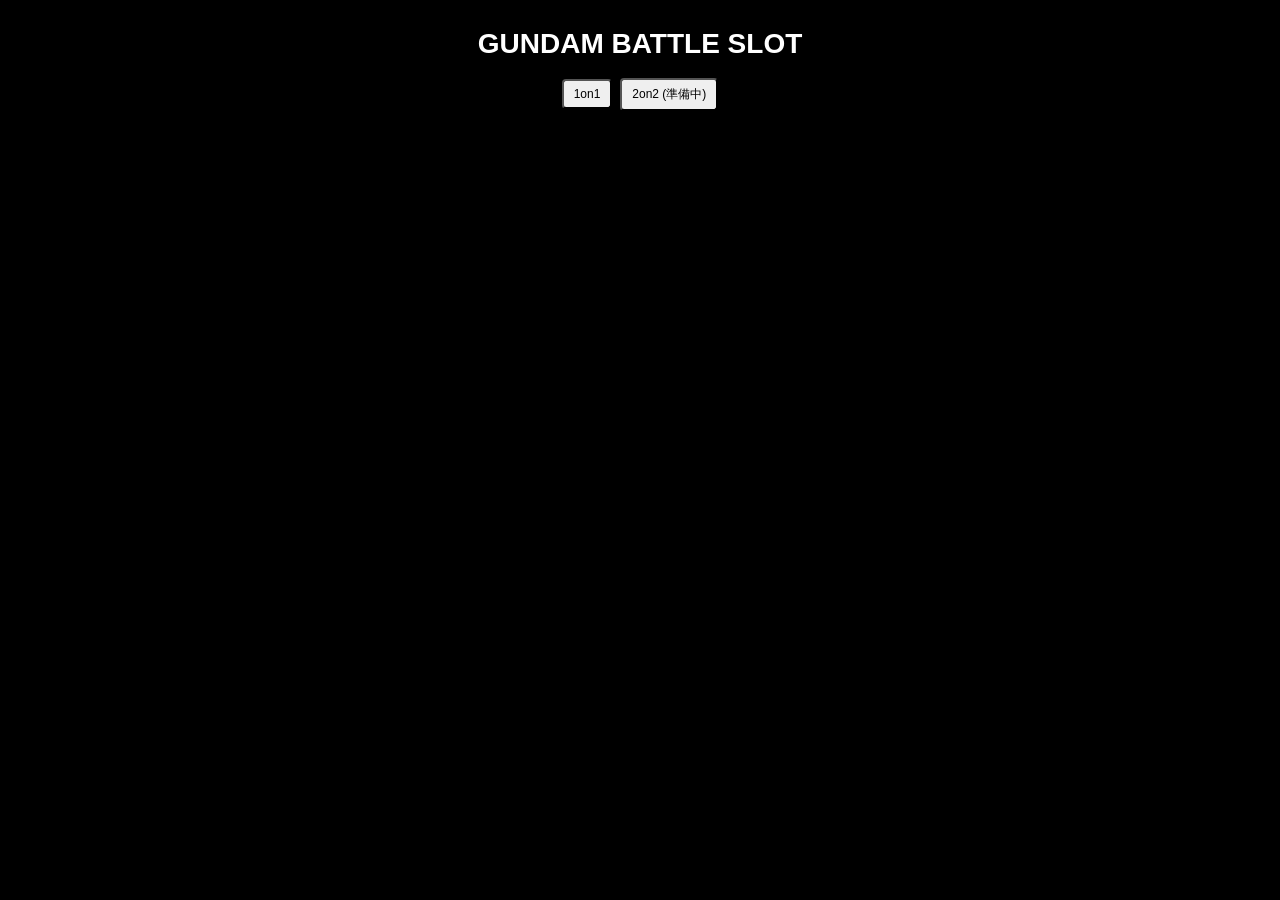
==== Index.html @ 582f5aa9 "Add files via upload" ====
<!DOCTYPE html>
<html lang="ja">
<head>
<meta charset="UTF-8">
<meta name="viewport" content="width=device-width, initial-scale=1.0">
<title>GUNDAM BATTLE SLOT</title>
<link rel="stylesheet" href="css_style.css">
</head>
<body>

<!-- タイトル画面 -->
<div id="title" class="screen active">
  <h1>GUNDAM BATTLE SLOT</h1>
  <button id="start1v1Btn">1on1</button>
  <button id="start2v2Btn">2on2 (準備中)</button>
</div>

<!-- 機体選択 -->
<div id="select" class="screen">
  <h2>機体選択</h2>
  <div id="selectGuide">PLAYER A の機体を選択</div>
  <div id="selectedUnitsPreview"></div>
  <div id="unitButtons"></div>
</div>

<!-- バトル画面 -->
<div id="battle" class="screen">

  <div style="text-align:left; margin-bottom:6px;">
    <button id="toggleTestModeBtn">テストモード: OFF</button>
  </div>


  <h2 id="turnText">TURN 1</h2>
  <h3 id="currentPlayer">PLAYER A</h3>

  <div class="container">
    <div class="player" id="playerA"></div>

<div style="
      display:flex;
      flex-direction:column;
      gap:8px;
      margin:0 4px;
      flex-shrink:0;
    ">
      <div id="turnCounterBox" style="
        width:35px;
        height:35px;
        border:1px solid white;
        border-radius:8px;
        display:flex;
        flex-direction:column;
        justify-content:center;
        align-items:center;
        font-size:11px;
        line-height:1.2;
      ">
        <div>TURN</div>
        <div id="turnCounterValue" style="font-size:18px;font-weight:bold;">1</div>
      </div>

      <div id="actionCounterBox" style="
        width:35px;
        height:35px;
        border:1px solid white;
        border-radius:8px;
        display:flex;
        flex-direction:column;
        justify-content:center;
        align-items:center;
        font-size:11px;
        line-height:1.2;
      ">
        <div>行動</div>
        <div id="actionCounterValue" style="font-size:18px;font-weight:bold;">1</div>
      </div>
    </div>

    <div class="player" id="playerB"></div>
  </div>

  <div class="bottom">
    <div id="attackLog">バトル開始待機中</div>
   <button id="executeSlotBtn">スロット行動実行</button>
<div id="singleTeamActionButtons" style="display:none; margin-top:4px;">
  <button id="executeUnit1SlotBtn">1単独行動</button>
  <button id="executeUnit2SlotBtn">2単独行動</button>
</div>
<button id="simulateSlotBtn">シミュレーション</button>
<button id="endTurnBtn">ターン終了</button>
    <br><br>
  </div>

</div>
<!-- popup -->
<div id="popup" class="popup"></div>

<script type="module" src="js_main.js"></script>
</body>
</html>
---- css_style.css ----
body{
  background:black;
  color:white;
  font-family:sans-serif;
  text-align:center;
  font-size:14px;
  margin:0;
  padding:0;
}

.screen{
  display:none;
  width:100%;
  max-width:1000px;
  margin:0 auto;
  padding:12px 8px;
  box-sizing:border-box;
}

.active{
  display:block;
}

h1{
  font-size:28px;
  margin:16px 0;
}

h2{
  margin:10px 0;
  font-size:18px;
}

h3{
  margin:8px 0;
  font-size:16px;
}

button{
  padding:6px 10px;
  margin:2px;
  font-size:12px;
  border-radius:4px;
}

.container{
  display:flex;
  justify-content:space-between;
  align-items:flex-start;
  gap:8px;
  flex-wrap:nowrap;
}

.player{
  width:48%;
  border:2px solid white;
  padding:8px;
  box-sizing:border-box;
}

.slot{
  border:1px solid white;
  margin:3px 0;
  padding:5px 4px;
  font-size:12px;
  line-height:1.35;
}

.exSlot{
  border:2px solid red;
  color:red;
}

.goldSlot {
  border: 2px solid gold;
  color: gold;
  font-weight: bold;
}

.special{
  border:1px solid cyan;
  margin:3px 0;
  padding:5px 4px;
  font-size:12px;
  line-height:1.35;
}

.bottom{
  margin-top:14px;
  border-top:2px solid white;
  padding:10px 0;
}

.popup{
  position:fixed;
  top:30%;
  left:50%;
  transform:translate(-50%,-50%);
  background:#222;
  color:white;
  padding:20px;
  border:2px solid white;
  display:none;
  z-index:999;
  width:80%;
  max-width:320px;
  box-sizing:border-box;
}

.hpbar{
  width:100%;
  height:20px;
  background:#333;
  margin:6px 0;
}

.hpfill{
  height:100%;
  background:#0f0;
}

#turnCounterBox{
  width:35px;
  height:35px;
  border:1px solid white;
  border-radius:8px;
  display:flex;
  flex-direction:column;
  justify-content:center;
  align-items:center;
  font-size:11px;
  line-height:1.1;
  margin:0 2px;
  flex-shrink:0;
}

#attackLog{
  min-height:20px;
  margin-bottom:8px;
}

.special button{
  margin-left:4px;
  padding:3px 8px;
  font-size:11px;
}

#selectGuide{
  margin:8px 0;
  font-size:16px;
  font-weight:bold;
}

#selectedUnitsPreview{
  margin:8px 0 12px;
  min-height:20px;
  font-size:13px;
  line-height:1.4;
}
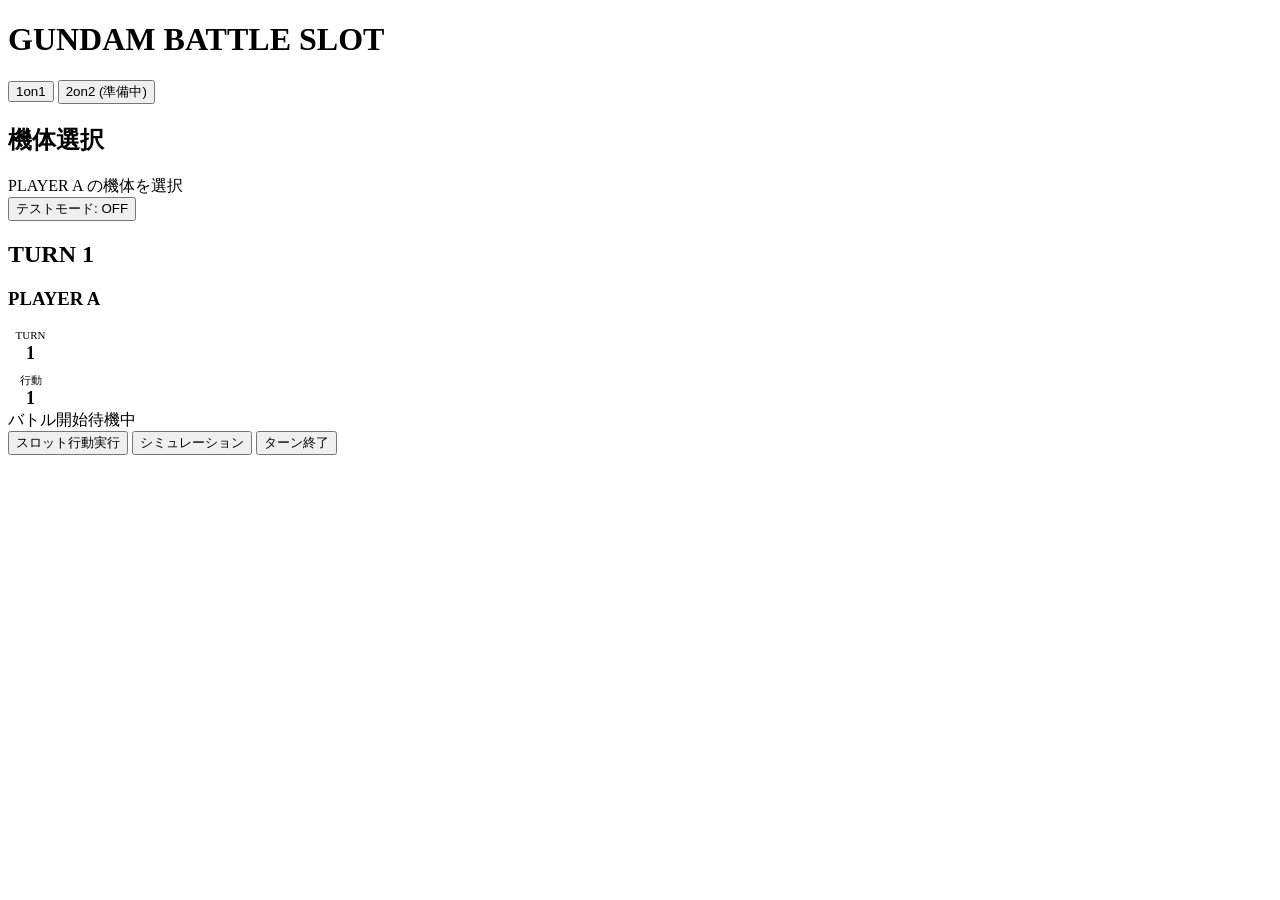
==== commit 8a121f33: "Update script source path for js_main.js" ====
--- a/Index.html
+++ b/Index.html
@@ -4,7 +4,7 @@
 <meta charset="UTF-8">
 <meta name="viewport" content="width=device-width, initial-scale=1.0">
 <title>GUNDAM BATTLE SLOT</title>
-<link rel="stylesheet" href="css_style.css">
+<link rel="stylesheet" href="css/style.css">
 </head>
 <body>
 
@@ -96,6 +96,6 @@
 <!-- popup -->
 <div id="popup" class="popup"></div>
 
-<script type="module" src="js_main.js"></script>
+<script type="module" src="js/js_main.js"></script>
 </body>
-</html>+</html>
